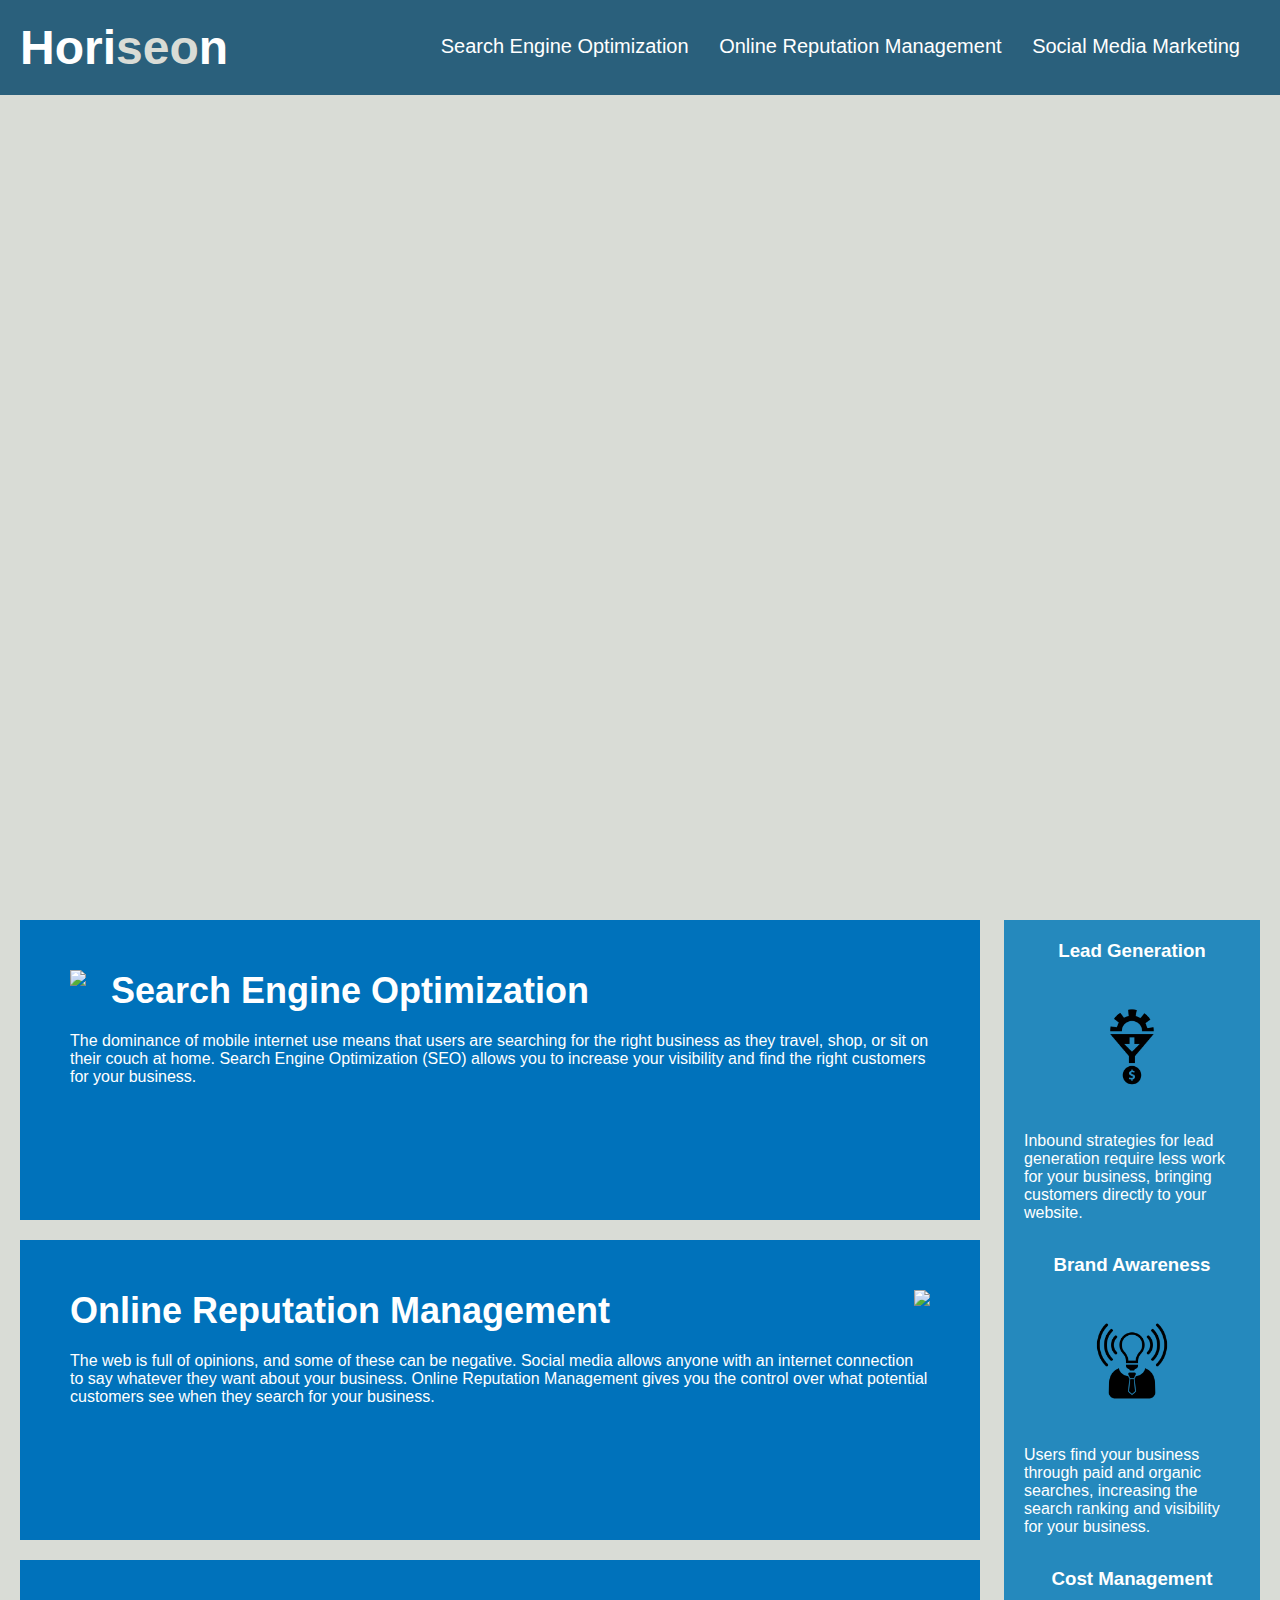
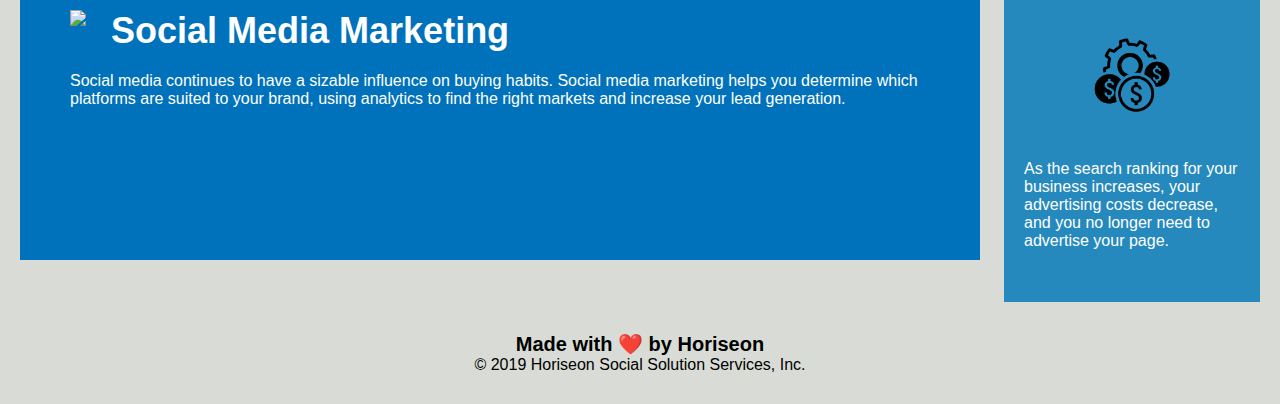
==== Develop/index.html @ ecfcf434 "copying files to my repo" ====
<!DOCTYPE html>
<html lang="en-us">

<head>
    <meta charset="UTF-8" />
    <link rel="stylesheet" href="./assets/css/style.css">
    <title>website</title>
</head>

<body>
    <div class="header">
        <h1>Hori<span class="seo">seo</span>n</h1>
        <div>
            <ul>
                <li>
                    <a href="#search-engine-optimization">Search Engine Optimization</a>
                </li>
                <li>
                    <a href="#online-reputation-management">Online Reputation Management</a>
                </li>
                <li>
                    <a href="#social-media-marketing">Social Media Marketing</a>
                </li>
            </ul>
        </div>
    </div>
    <div class="hero"></div>
    <div class="content">
        <div class="search-engine-optimization">
            <img src="./assets/images/search-engine-optimization.jpg" class="float-left" />
            <h2>Search Engine Optimization</h2>
            <p>
                The dominance of mobile internet use means that users are searching for the right business as they travel, shop, or sit on their couch at home. Search Engine Optimization (SEO) allows you to increase your visibility and find the right customers for your business.
            </p>
        </div>
        <div id="online-reputation-management" class="online-reputation-management">
            <img src="./assets/images/online-reputation-management.jpg" class="float-right" />
            <h2>Online Reputation Management</h2>
            <p>
                The web is full of opinions, and some of these can be negative. Social media allows anyone with an internet connection to say whatever they want about your business. Online Reputation Management gives you the control over what potential customers see when they search for your business.
            </p>
        </div>
        <div id="social-media-marketing" class="social-media-marketing">
            <img src="./assets/images/social-media-marketing.jpg" class="float-left" />
            <h2>Social Media Marketing</h2>
            <p>
                Social media continues to have a sizable influence on buying habits. Social media marketing helps you determine which platforms are suited to your brand, using analytics to find the right markets and increase your lead generation.
            </p>
        </div>
    </div>
    <div class="benefits">
        <div class="benefit-lead">
            <h3>Lead Generation</h3>
            <img src="./assets/images/lead-generation.png" />
            <p>
                Inbound strategies for lead generation require less work for your business, bringing customers directly to your website.
            </p>
        </div>
        <div class="benefit-brand">
            <h3>Brand Awareness</h3>
            <img src="./assets/images/brand-awareness.png" />
            <p>
                Users find your business through paid and organic searches, increasing the search ranking and visibility for your business.
            </p>
        </div>
        <div class="benefit-cost">
            <h3>Cost Management</h3>
            <img src="./assets/images/cost-management.png"></img>
            <p>
                As the search ranking for your business increases, your advertising costs decrease, and you no longer need to advertise your page.
            </p>
        </div>
    </div>
    <div class="footer">
        <h2>Made with ❤️️ by Horiseon</h2>
        <p>
            &copy; 2019 Horiseon Social Solution Services, Inc.
        </p>
    </div>
</body>

</html>
---- Develop/assets/css/style.css ----
* {
    box-sizing: border-box;
    padding: 0;
    margin: 0;
}

body {
    background-color: #d9dcd6;
}

.header {
    padding: 20px;
    font-family: 'Trebuchet MS', 'Lucida Sans Unicode', 'Lucida Grande', 'Lucida Sans', Arial, sans-serif;
    background-color: #2a607c;
    color: #ffffff;
}

.header h1 {
    display: inline-block;
    font-size: 48px;
}

.header h1 .seo {
    color: #d9dcd6;
}

.header div {
    padding-top: 15px;
    margin-right: 20px;
    float: right;
    font-family: 'Gill Sans', 'Gill Sans MT', Calibri, 'Trebuchet MS', sans-serif;
    font-size: 20px;
}

.header div ul {
    list-style-type: none;
}

.header div ul li {
    display: inline-block;
    margin-left: 25px;
}

a {
    color: #ffffff;
    text-decoration: none;
}

p {
    font-size: 16px;
}

.hero {
    height: 800px;
    width: 100%;
    margin-bottom: 25px;
    background-image: url("../images/digital-marketing-meeting.jpg");
    background-size: cover;
    background-position: center;
}

.float-left {
    float: left;
    margin-right: 25px;
}

.float-right {
    float: right;
    margin-left: 25px;
}

.content {
    width: 75%;
    display: inline-block;
    margin-left: 20px;
}

.benefits {
    margin-right: 20px;
    padding: 20px;
    clear: both;
    float: right;
    width: 20%;
    height: 100%;
    font-family: 'Gill Sans', 'Gill Sans MT', Calibri, 'Trebuchet MS', sans-serif;
    background-color: #2589bd;
}

.benefit-lead {
    margin-bottom: 32px;
    color: #ffffff;
}

.benefit-brand {
    margin-bottom: 32px;
    color: #ffffff;
}

.benefit-cost {
    margin-bottom: 32px;
    color: #ffffff;
}

.benefit-lead h3 {
    margin-bottom: 10px;
    text-align: center;
}

.benefit-brand h3 {
    margin-bottom: 10px;
    text-align: center;
}

.benefit-cost h3 {
    margin-bottom: 10px;
    text-align: center;
}

.benefit-lead img {
    display: block;
    margin: 10px auto;
    max-width: 150px;
}

.benefit-brand img {
    display: block;
    margin: 10px auto;
    max-width: 150px;
}

.benefit-cost img {
    display: block;
    margin: 10px auto;
    max-width: 150px;
}

.search-engine-optimization {
    margin-bottom: 20px;
    padding: 50px;
    height: 300px;
    font-family: 'Gill Sans', 'Gill Sans MT', Calibri, 'Trebuchet MS', sans-serif;
    background-color: #0072bb;
    color: #ffffff;
}

.online-reputation-management {
    margin-bottom: 20px;
    padding: 50px;
    height: 300px;
    font-family: 'Gill Sans', 'Gill Sans MT', Calibri, 'Trebuchet MS', sans-serif;
    background-color: #0072bb;
    color: #ffffff;
}

.social-media-marketing {
    margin-bottom: 20px;
    padding: 50px;
    height: 300px;
    font-family: 'Gill Sans', 'Gill Sans MT', Calibri, 'Trebuchet MS', sans-serif;
    background-color: #0072bb;
    color: #ffffff;
}

.search-engine-optimization img {
    max-height: 200px;
}

.online-reputation-management img {
    max-height: 200px;
}

.social-media-marketing img {
    max-height: 200px;
}

.search-engine-optimization h2 {
    margin-bottom: 20px;
    font-size: 36px;
}

.online-reputation-management h2 {
    margin-bottom: 20px;
    font-size: 36px;
}

.social-media-marketing h2 {
    margin-bottom: 20px;
    font-size: 36px;
}

.footer {
    padding: 30px;
    clear: both;
    font-family: 'Trebuchet MS', 'Lucida Sans Unicode', 'Lucida Grande', 'Lucida Sans', Arial, sans-serif;
    text-align: center;
}

.footer h2 {
    font-size: 20px;
}
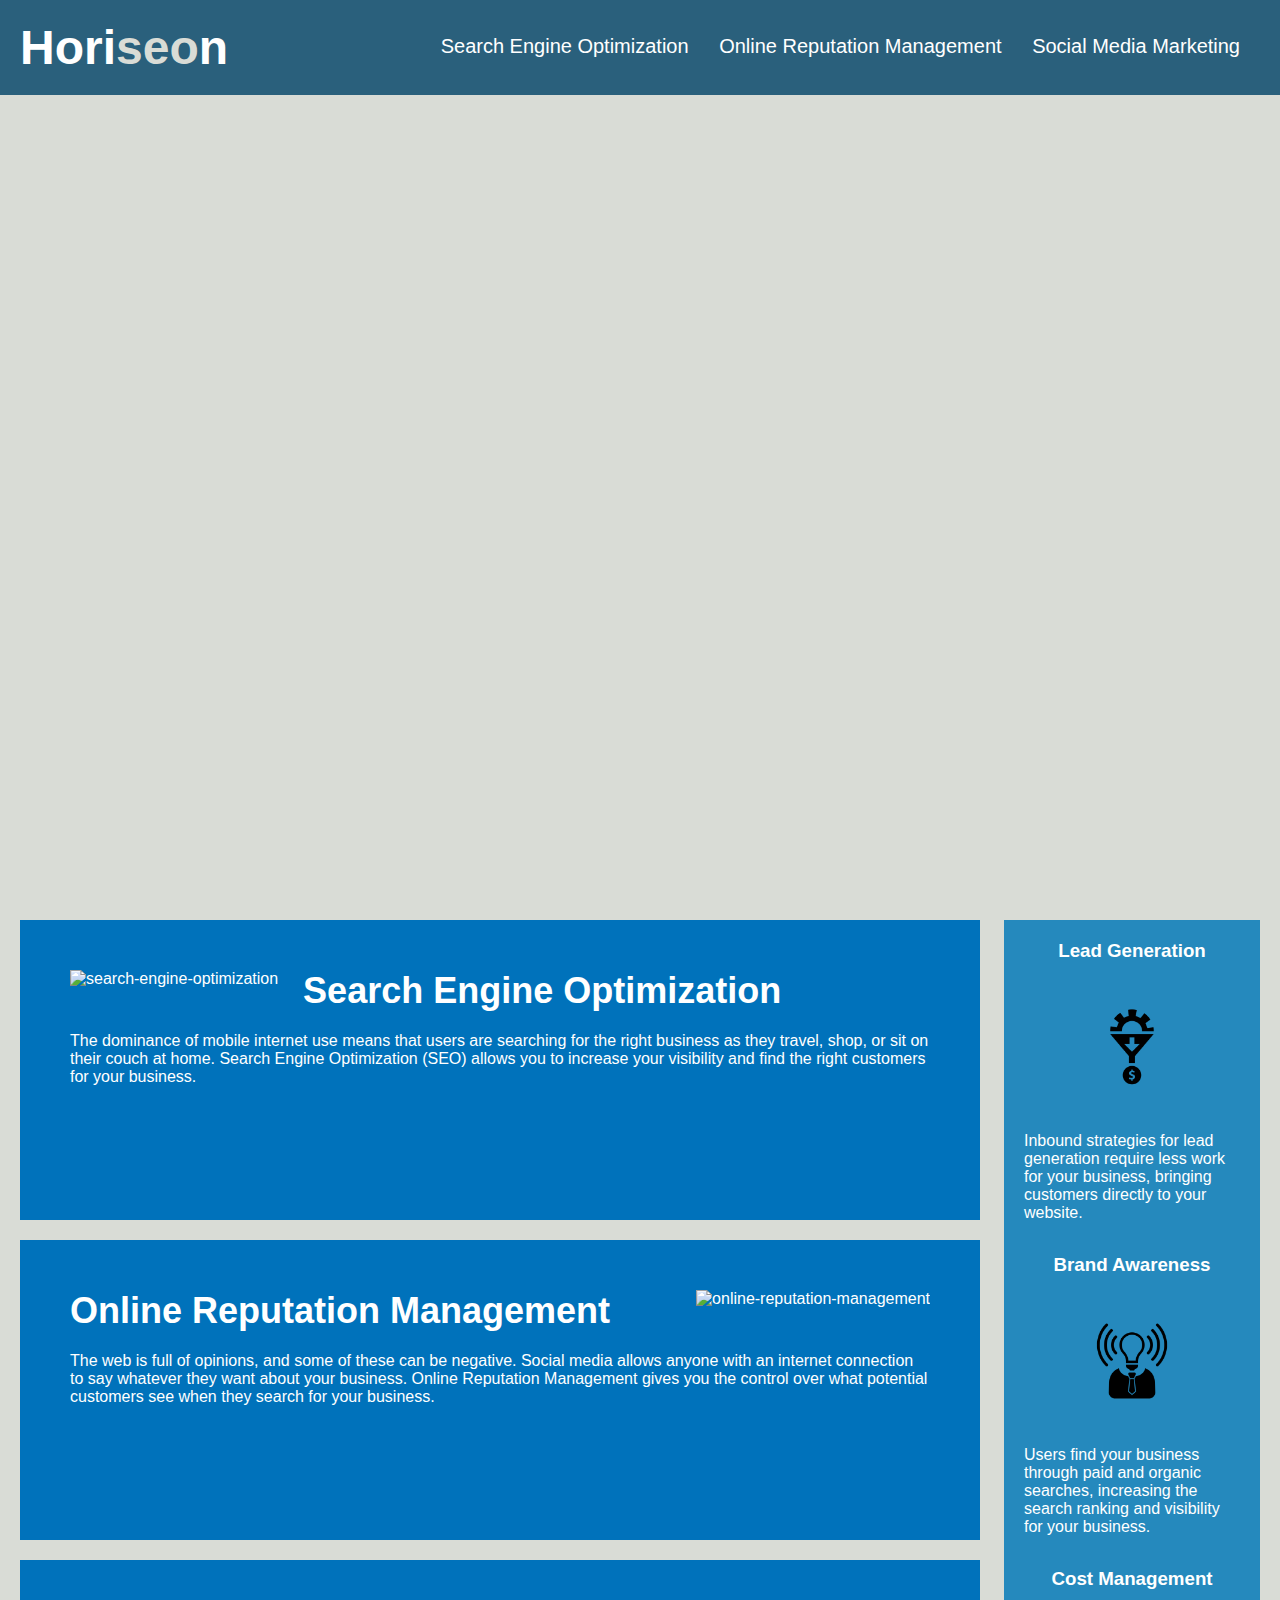
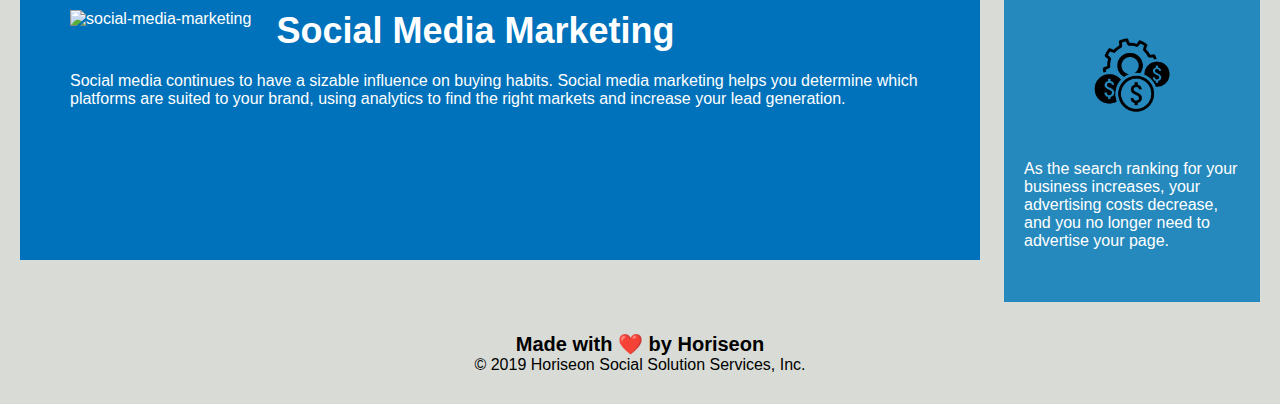
==== commit 5393226e: "more concise CSS" ====
--- a/Develop/index.html
+++ b/Develop/index.html
@@ -4,11 +4,12 @@
 <head>
     <meta charset="UTF-8" />
     <link rel="stylesheet" href="./assets/css/style.css">
-    <title>website</title>
+    <title>Horiseon</title>
 </head>
 
 <body>
-    <div class="header">
+    <!--changed 'div' to 'header'-->
+    <header class="header">
         <h1>Hori<span class="seo">seo</span>n</h1>
         <div>
             <ul>
@@ -23,60 +24,82 @@
                 </li>
             </ul>
         </div>
-    </div>
+    </header>
     <div class="hero"></div>
-    <div class="content">
-        <div class="search-engine-optimization">
-            <img src="./assets/images/search-engine-optimization.jpg" class="float-left" />
-            <h2>Search Engine Optimization</h2>
-            <p>
-                The dominance of mobile internet use means that users are searching for the right business as they travel, shop, or sit on their couch at home. Search Engine Optimization (SEO) allows you to increase your visibility and find the right customers for your business.
-            </p>
-        </div>
-        <div id="online-reputation-management" class="online-reputation-management">
-            <img src="./assets/images/online-reputation-management.jpg" class="float-right" />
-            <h2>Online Reputation Management</h2>
-            <p>
-                The web is full of opinions, and some of these can be negative. Social media allows anyone with an internet connection to say whatever they want about your business. Online Reputation Management gives you the control over what potential customers see when they search for your business.
-            </p>
-        </div>
-        <div id="social-media-marketing" class="social-media-marketing">
-            <img src="./assets/images/social-media-marketing.jpg" class="float-left" />
-            <h2>Social Media Marketing</h2>
-            <p>
-                Social media continues to have a sizable influence on buying habits. Social media marketing helps you determine which platforms are suited to your brand, using analytics to find the right markets and increase your lead generation.
-            </p>
-        </div>
-    </div>
-    <div class="benefits">
-        <div class="benefit-lead">
-            <h3>Lead Generation</h3>
-            <img src="./assets/images/lead-generation.png" />
-            <p>
-                Inbound strategies for lead generation require less work for your business, bringing customers directly to your website.
-            </p>
-        </div>
-        <div class="benefit-brand">
-            <h3>Brand Awareness</h3>
-            <img src="./assets/images/brand-awareness.png" />
-            <p>
-                Users find your business through paid and organic searches, increasing the search ranking and visibility for your business.
-            </p>
-        </div>
-        <div class="benefit-cost">
-            <h3>Cost Management</h3>
-            <img src="./assets/images/cost-management.png"></img>
-            <p>
-                As the search ranking for your business increases, your advertising costs decrease, and you no longer need to advertise your page.
-            </p>
-        </div>
-    </div>
-    <div class="footer">
+    <!--changed 'div' to 'main'-->
+    <main class="content">
+        <!--changed 'divs' to 'articles' within list-->
+        <ul class="content-list">
+            <li>
+                <article id="search-engine-optimization" class="content-article">
+                    <img src="./assets/images/search-engine-optimization.jpg" alt="search-engine-optimization" class="float-left" />
+                    <h2>Search Engine Optimization</h2>
+                    <p>
+                        The dominance of mobile internet use means that users are searching for the right business as they travel, shop, or sit on their couch at home. Search Engine Optimization (SEO) allows you to increase your visibility and find the right customers for your business.
+                    </p>
+                </article>
+            </li>
+            <li>
+                <article id="online-reputation-management" class="content-article">
+                    <img src="./assets/images/online-reputation-management.jpg" alt="online-reputation-management" class="float-right" />
+                    <h2>Online Reputation Management</h2>
+                    <p>
+                        The web is full of opinions, and some of these can be negative. Social media allows anyone with an internet connection to say whatever they want about your business. Online Reputation Management gives you the control over what potential customers see when they search for your business.
+                    </p>
+                </article>
+            </li>
+            <li>
+                <article id="social-media-marketing" class="content-article">
+                    <img src="./assets/images/social-media-marketing.jpg" alt="social-media-marketing" class="float-left" />
+                    <h2>Social Media Marketing</h2>
+                    <p>
+                        Social media continues to have a sizable influence on buying habits. Social media marketing helps you determine which platforms are suited to your brand, using analytics to find the right markets and increase your lead generation.
+                    </p>
+                </article>
+            </li>
+        </ul>
+    </main>
+    <!--changed 'div' to 'aside'-->
+    <aside class="benefits">
+        <!--changed 'div' to 'article' within list-->
+        <ul class="content-list">
+            <li>        
+                <article class="benefits-article">
+                    <h3>Lead Generation</h3>
+                    <img src="./assets/images/lead-generation.png" alt="lead-generation"/>
+                    <p>
+                    Inbound strategies for lead generation require less work for your business, bringing customers directly to your website.
+                    </p>   
+                </article>
+            </li>
+            <li>
+                <article class="benefits-article">
+                    <h3>Brand Awareness</h3>
+                    <img src="./assets/images/brand-awareness.png" alt="brand-awareness"/>
+                    <p>
+                        Users find your business through paid and organic searches, increasing the search ranking and visibility for your business.
+                    </p>
+                </article>
+            </li>
+            <li>
+                <article class="benefits-article">
+                    <h3>Cost Management</h3>
+                    <img src="./assets/images/cost-management.png" alt="cost-management"/>
+                    <p>
+                        As the search ranking for your business increases, your advertising costs decrease, and you no longer need to advertise your page.
+                    </p>
+                </article>
+            </li>
+        </ul>
+
+    </aside>
+    <!--changed 'div' to 'footer'-->
+    <footer class="footer">
         <h2>Made with ❤️️ by Horiseon</h2>
         <p>
             &copy; 2019 Horiseon Social Solution Services, Inc.
         </p>
-    </div>
+    </footer>
 </body>
 
 </html>
--- a/Develop/assets/css/style.css
+++ b/Develop/assets/css/style.css
@@ -86,10 +86,17 @@
     background-color: #2589bd;
 }
 
-.benefit-lead {
+/* removes bullet points from lists */
+.content-list {
+    list-style: none;
+}
+
+.benefits-article {
     margin-bottom: 32px;
     color: #ffffff;
 }
+
+/* applies style to multiple elements, making code more concise
 
 .benefit-brand {
     margin-bottom: 32px;
@@ -100,12 +107,13 @@
     margin-bottom: 32px;
     color: #ffffff;
 }
-
-.benefit-lead h3 {
+ */
+.benefits-article h3 {
     margin-bottom: 10px;
     text-align: center;
 }
 
+/* 
 .benefit-brand h3 {
     margin-bottom: 10px;
     text-align: center;
@@ -116,12 +124,15 @@
     text-align: center;
 }
 
-.benefit-lead img {
+ */
+
+.benefits-article img {
     display: block;
     margin: 10px auto;
     max-width: 150px;
 }
 
+/* 
 .benefit-brand img {
     display: block;
     margin: 10px auto;
@@ -134,7 +145,8 @@
     max-width: 150px;
 }
 
-.search-engine-optimization {
+ */
+.content-article {
     margin-bottom: 20px;
     padding: 50px;
     height: 300px;
@@ -143,6 +155,7 @@
     color: #ffffff;
 }
 
+/* 
 .online-reputation-management {
     margin-bottom: 20px;
     padding: 50px;
@@ -161,10 +174,12 @@
     color: #ffffff;
 }
 
-.search-engine-optimization img {
+ */
+.content-article img {
     max-height: 200px;
 }
 
+/* 
 .online-reputation-management img {
     max-height: 200px;
 }
@@ -173,11 +188,14 @@
     max-height: 200px;
 }
 
-.search-engine-optimization h2 {
+ */
+
+.content-article h2 {
     margin-bottom: 20px;
     font-size: 36px;
 }
 
+/* 
 .online-reputation-management h2 {
     margin-bottom: 20px;
     font-size: 36px;
@@ -188,6 +206,7 @@
     font-size: 36px;
 }
 
+ */
 .footer {
     padding: 30px;
     clear: both;
